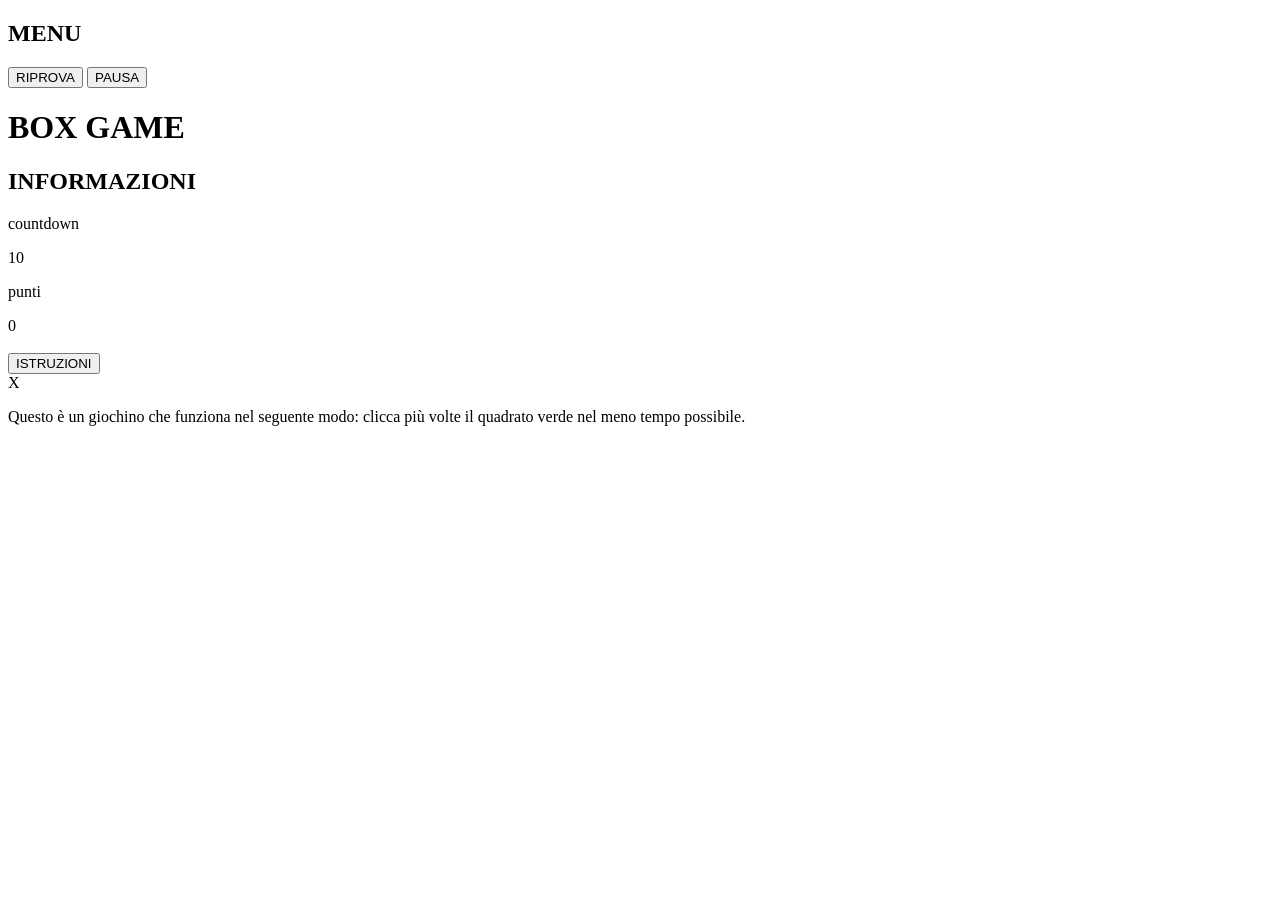
==== index.html @ ff884587 "Add files via upload" ====
<!DOCTYPE html>
<html lang="it">

<head>

    <meta charset="UTF-8">

    <title>BOX GAME</title>

    <link rel="stylesheet" href="CSS/Style.css">

</head>

<body>

<div id="container">

    <!-- MENU -->

    <div id="sinistra">

        <h2>MENU</h2>

        <button id="restart">RIPROVA</button>

        <button id="pausa">PAUSA</button>

    </div>



    <!-- GIOCO -->

    <div id="centro">

        <h1>BOX GAME</h1>

        <div id="gioco">

            <div id="rosso"></div>

        </div>

        <h2 id="fine"></h2>

    </div>



    <!-- INFO -->

    <div id="destra">

        <h2>INFORMAZIONI</h2>

        <p>countdown</p>

        <span id="tempo">10</span>

        <p>punti</p>

        <span id="punti">0</span>

        <br><br>

        <button id="info">ISTRUZIONI</button>

    </div>

</div>



<!-- POPUP -->

<div id="popup">

    <div id="popupInterno">

        <div id="chiudi">X</div>

        <p>

            Questo è un giochino che funziona nel seguente modo:
            clicca più volte il quadrato verde nel meno tempo possibile.

        </p>

    </div>

</div>

<script src="JS/Script.js"></script>

</body>

</html>
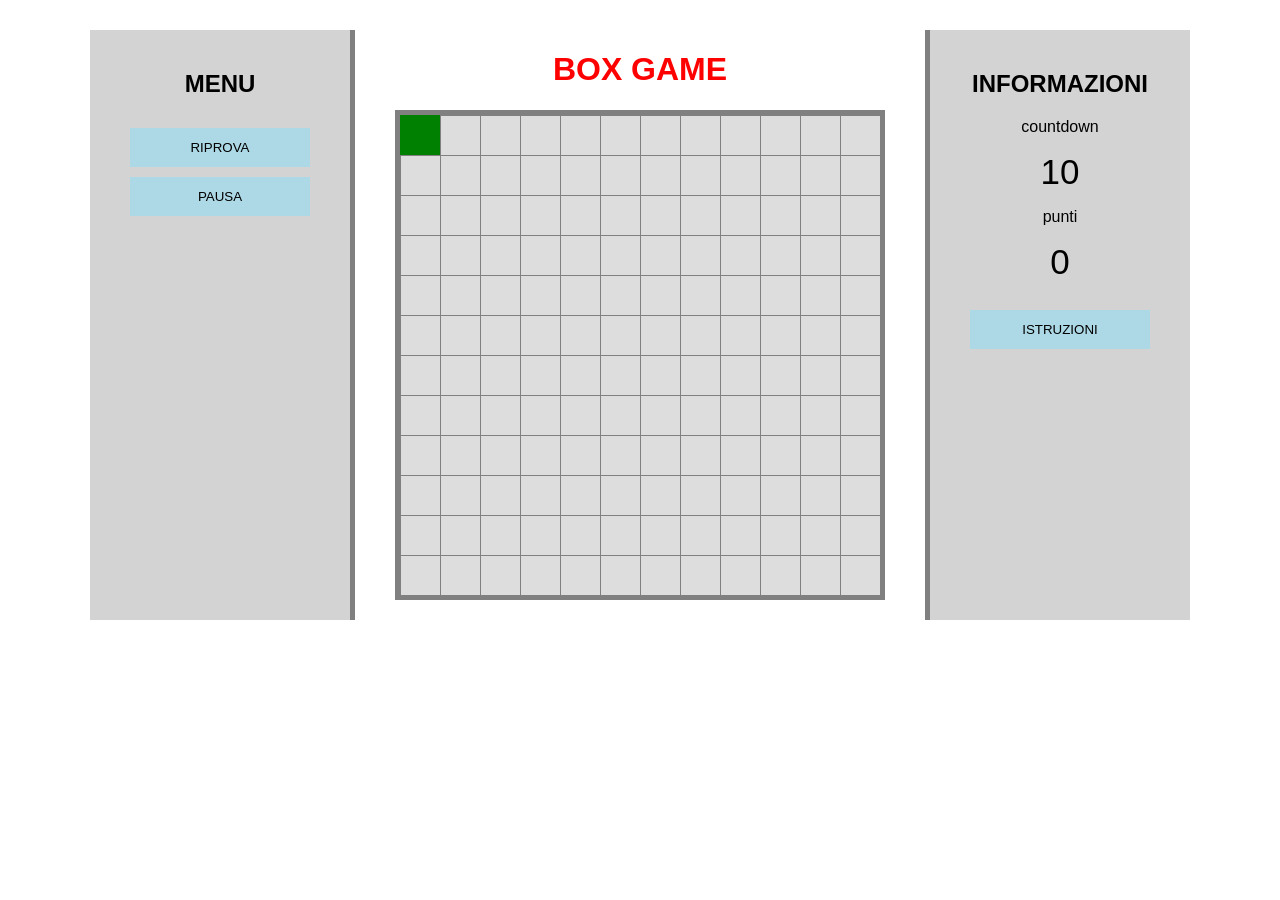
==== commit 1abeef36: "Update index.html" ====
--- a/index.html
+++ b/index.html
@@ -7,7 +7,7 @@
 
     <title>BOX GAME</title>
 
-    <link rel="stylesheet" href="CSS/Style.css">
+    <link rel="stylesheet" href="Style.css">
 
 </head>
 
@@ -90,8 +90,8 @@
 
 </div>
 
-<script src="JS/Script.js"></script>
+<script src="Script.js"></script>
 
 </body>
 
-</html>+</html>
--- a/Style.css
+++ b/Style.css
@@ -0,0 +1,230 @@
+body{
+
+    background:white;
+
+    margin:0;
+
+    font-family:Arial;
+
+}
+
+
+
+
+#container{
+
+    display:flex;
+
+    justify-content:center;
+
+    align-items:flex-start;
+
+    margin-top:30px;
+
+}
+
+
+
+
+#sinistra{
+
+    width:220px;
+
+    height:550px;
+
+    background:lightgray;
+
+    border-right:5px solid gray;
+
+    text-align:center;
+
+    padding:20px;
+
+}
+
+
+
+
+#centro{
+
+    margin-left:40px;
+
+    margin-right:40px;
+
+    text-align:center;
+
+}
+
+
+
+h1{
+
+    color:red;
+
+}
+
+
+
+
+#gioco{
+
+    width:480px;
+
+    height:480px;
+
+    background:#dddddd;
+
+    border:5px solid gray;
+
+    position:relative;
+
+    background-image:
+    linear-gradient(to right, gray 1px, transparent 1px),
+    linear-gradient(to bottom, gray 1px, transparent 1px);
+
+    background-size:40px 40px;
+
+}
+
+
+
+
+#rosso{
+
+    width:40px;
+
+    height:40px;
+
+    background:green;
+
+    position:absolute;
+
+    left:0;
+
+    top:0;
+
+}
+
+
+
+
+#destra{
+
+    width:220px;
+
+    height:550px;
+
+    background:lightgray;
+
+    border-left:5px solid gray;
+
+    text-align:center;
+
+    padding:20px;
+
+}
+
+
+
+button{
+
+    background:lightblue;
+
+    color:black;
+
+    border:none;
+
+    padding:12px;
+
+    margin-top:10px;
+
+    cursor:pointer;
+
+    width:180px;
+
+}
+
+
+
+#tempo{
+
+    font-size:35px;
+
+}
+
+
+
+#punti{
+
+    font-size:35px;
+
+}
+
+
+
+
+#popup{
+
+    position:fixed;
+
+    width:100%;
+
+    height:100%;
+
+    background:rgba(0,0,0,0.5);
+
+    top:0;
+
+    left:0;
+
+    display:none;
+
+    justify-content:center;
+
+    align-items:center;
+
+}
+
+
+
+#popupInterno{
+
+    width:400px;
+
+    background:lightblue;
+
+    padding:30px;
+
+    position:relative;
+
+    color:black;
+
+}
+
+
+
+#chiudi{
+
+    width:35px;
+
+    height:35px;
+
+    background:red;
+
+    color:white;
+
+    border-radius:50%;
+
+    text-align:center;
+
+    line-height:35px;
+
+    position:absolute;
+
+    top:-15px;
+
+    right:-15px;
+
+    cursor:pointer;
+
+}
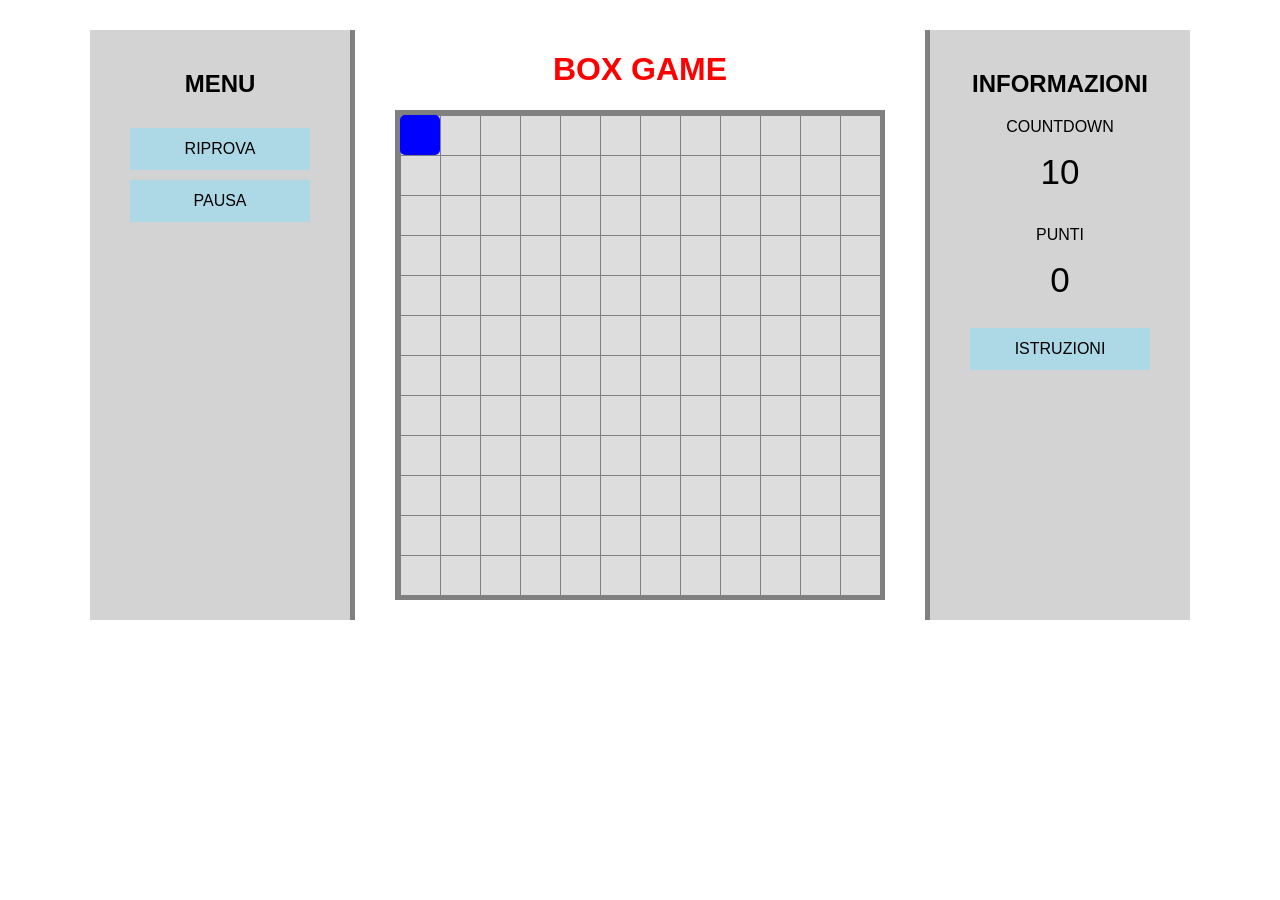
==== commit 9814f71f: "Update index.html" ====
--- a/index.html
+++ b/index.html
@@ -16,7 +16,6 @@
 <div id="container">
 
     <!-- MENU -->
-
     <div id="sinistra">
 
         <h2>MENU</h2>
@@ -28,15 +27,14 @@
     </div>
 
 
-
     <!-- GIOCO -->
-
     <div id="centro">
 
         <h1>BOX GAME</h1>
 
         <div id="gioco">
 
+            <!-- QUADRATO -->
             <div id="rosso"></div>
 
         </div>
@@ -46,18 +44,18 @@
     </div>
 
 
-
     <!-- INFO -->
-
     <div id="destra">
 
         <h2>INFORMAZIONI</h2>
 
-        <p>countdown</p>
+        <p>COUNTDOWN</p>
 
         <span id="tempo">10</span>
 
-        <p>punti</p>
+        <br><br>
+
+        <p>PUNTI</p>
 
         <span id="punti">0</span>
 
@@ -70,9 +68,7 @@
 </div>
 
 
-
 <!-- POPUP -->
-
 <div id="popup">
 
     <div id="popupInterno">
@@ -82,7 +78,7 @@
         <p>
 
             Questo è un giochino che funziona nel seguente modo:
-            clicca più volte il quadrato verde nel meno tempo possibile.
+            clicca più volte il quadrato colorato nel meno tempo possibile.
 
         </p>
 
@@ -90,8 +86,9 @@
 
 </div>
 
+
+<!-- JAVASCRIPT ALLA FINE -->
 <script src="Script.js"></script>
 
 </body>
-
 </html>
--- a/Style.css
+++ b/Style.css
@@ -8,9 +8,6 @@
 
 }
 
-
-
-
 #container{
 
     display:flex;
@@ -23,9 +20,6 @@
 
 }
 
-
-
-
 #sinistra{
 
     width:220px;
@@ -42,9 +36,6 @@
 
 }
 
-
-
-
 #centro{
 
     margin-left:40px;
@@ -55,16 +46,11 @@
 
 }
 
-
-
 h1{
 
     color:red;
 
 }
-
-
-
 
 #gioco{
 
@@ -86,27 +72,25 @@
 
 }
 
-
-
-
 #rosso{
 
     width:40px;
 
     height:40px;
 
-    background:green;
-
     position:absolute;
 
     left:0;
 
     top:0;
 
-}
-
-
-
+    cursor:pointer;
+
+    transition:0.2s;
+
+    border-radius:5px;
+
+}
 
 #destra{
 
@@ -124,8 +108,6 @@
 
 }
 
-
-
 button{
 
     background:lightblue;
@@ -142,9 +124,15 @@
 
     width:180px;
 
-}
-
-
+    font-size:16px;
+
+}
+
+button:hover{
+
+    background:deepskyblue;
+
+}
 
 #tempo{
 
@@ -152,17 +140,12 @@
 
 }
 
-
-
 #punti{
 
     font-size:35px;
 
 }
 
-
-
-
 #popup{
 
     position:fixed;
@@ -185,8 +168,6 @@
 
 }
 
-
-
 #popupInterno{
 
     width:400px;
@@ -199,9 +180,9 @@
 
     color:black;
 
-}
-
-
+    border-radius:10px;
+
+}
 
 #chiudi{
 
@@ -227,4 +208,6 @@
 
     cursor:pointer;
 
-}+    font-weight:bold;
+
+}
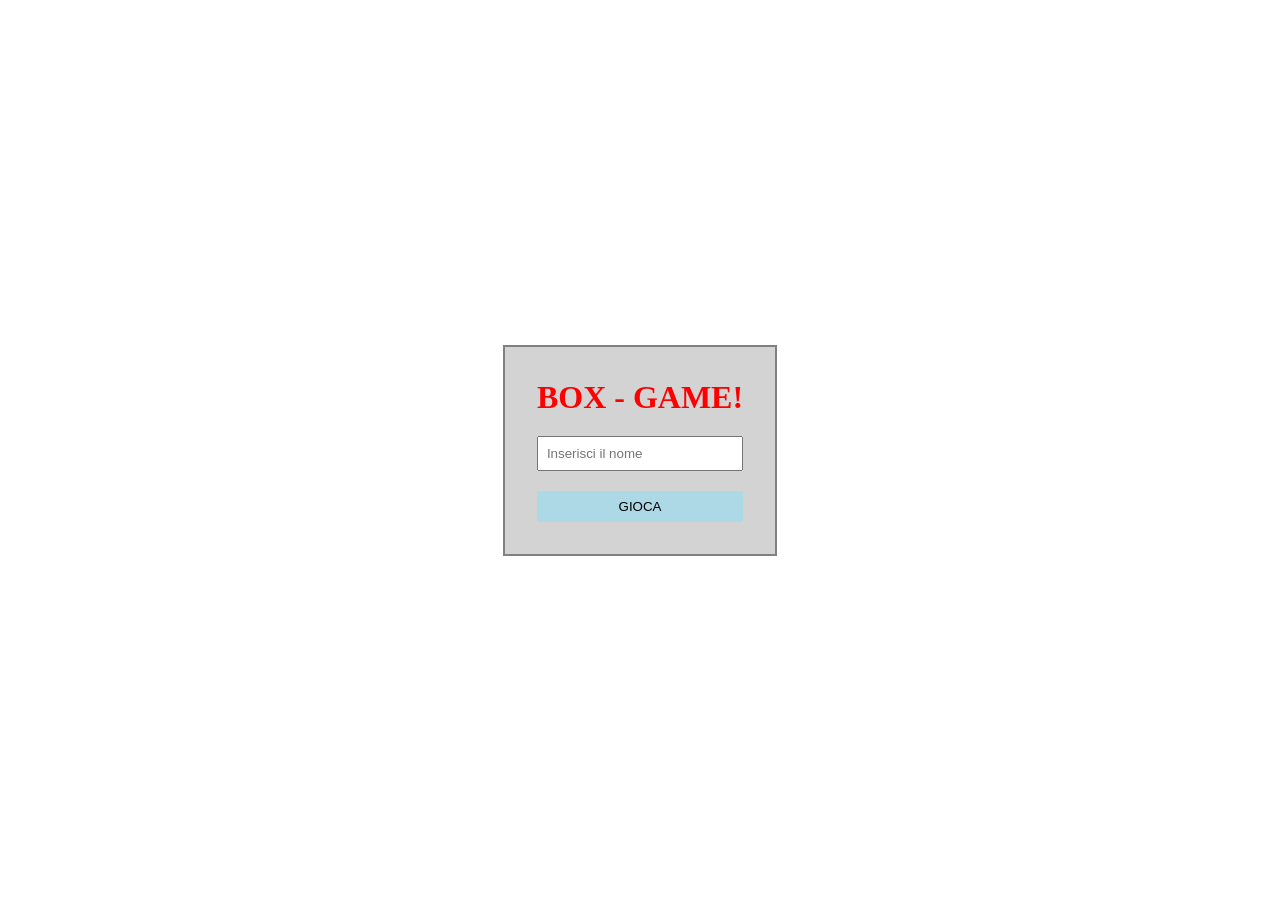
==== commit 6a538af6: "Add files via upload" ====
--- a/index.html
+++ b/index.html
@@ -1,94 +1,77 @@
-<!DOCTYPE html>
-<html lang="it">
-
-<head>
-
-    <meta charset="UTF-8">
-
-    <title>BOX GAME</title>
-
-    <link rel="stylesheet" href="Style.css">
-
-</head>
-
-<body>
-
-<div id="container">
-
-    <!-- MENU -->
-    <div id="sinistra">
-
-        <h2>MENU</h2>
-
-        <button id="restart">RIPROVA</button>
-
-        <button id="pausa">PAUSA</button>
-
-    </div>
-
-
-    <!-- GIOCO -->
-    <div id="centro">
-
-        <h1>BOX GAME</h1>
-
-        <div id="gioco">
-
-            <!-- QUADRATO -->
-            <div id="rosso"></div>
-
-        </div>
-
-        <h2 id="fine"></h2>
-
-    </div>
-
-
-    <!-- INFO -->
-    <div id="destra">
-
-        <h2>INFORMAZIONI</h2>
-
-        <p>COUNTDOWN</p>
-
-        <span id="tempo">10</span>
-
-        <br><br>
-
-        <p>PUNTI</p>
-
-        <span id="punti">0</span>
-
-        <br><br>
-
-        <button id="info">ISTRUZIONI</button>
-
-    </div>
-
-</div>
-
-
-<!-- POPUP -->
-<div id="popup">
-
-    <div id="popupInterno">
-
-        <div id="chiudi">X</div>
-
-        <p>
-
-            Questo è un giochino che funziona nel seguente modo:
-            clicca più volte il quadrato colorato nel meno tempo possibile.
-
-        </p>
-
-    </div>
-
-</div>
-
-
-<!-- JAVASCRIPT ALLA FINE -->
-<script src="Script.js"></script>
-
-</body>
-</html>
+<!DOCTYPE html>
+<html lang="it">
+  <head>
+    <meta charset="utf-8">
+    <title>BOX GAME</title>
+    <meta name="viewport" content="width=device-width, initial-scale=1">
+  </head>
+  <style>
+	  *{
+		  margin: 0;
+		  padding: 0;
+	  }
+	  body, html{
+		  margin: 0;
+		  padding: 0;
+	  }
+	  
+	  .container{
+		  display: flex;
+		  height: 100vh;
+		  align-items: center;
+		  text-align: center;
+		  justify-content: center;
+	  }
+	  
+	  .container .box{
+		  display: flex;
+		  flex-direction: column;
+		  gap: 20px;
+		  align-item: center;
+		  border: 2px solid grey;
+		  padding: 2rem;
+		  width: fit-content;
+		  height: fit-content;
+		  background-color: lightgray;
+		  
+	  }
+	  
+	  .container .box h1{
+		  color: red;
+	  }
+	  
+	  .container .box input{
+		  padding: 0.5rem;
+	  }
+	  
+	  .container .box .bottone{
+		  cursor: pointer;
+		  background-color: lightblue;
+		  border: none;
+		  padding: 0.5rem;
+		}
+		
+		.container .box .bottone .testo{
+			text-decoration: none;
+			color: black;
+		}
+	  
+	  
+  </style>
+  
+  <body>
+	  <div class="container">
+		  <div class="box">
+			  <h1>BOX - GAME!</h1>
+			  <input type="text" placeholder="Inserisci il nome">
+			  <button class="bottone">
+				  <a href="HTML/gioco.html" class="testo">
+					  GIOCA
+				  </a>
+			  </button>
+		  </div>
+	  </div>
+	  
+	  
+  </body>
+</html>
